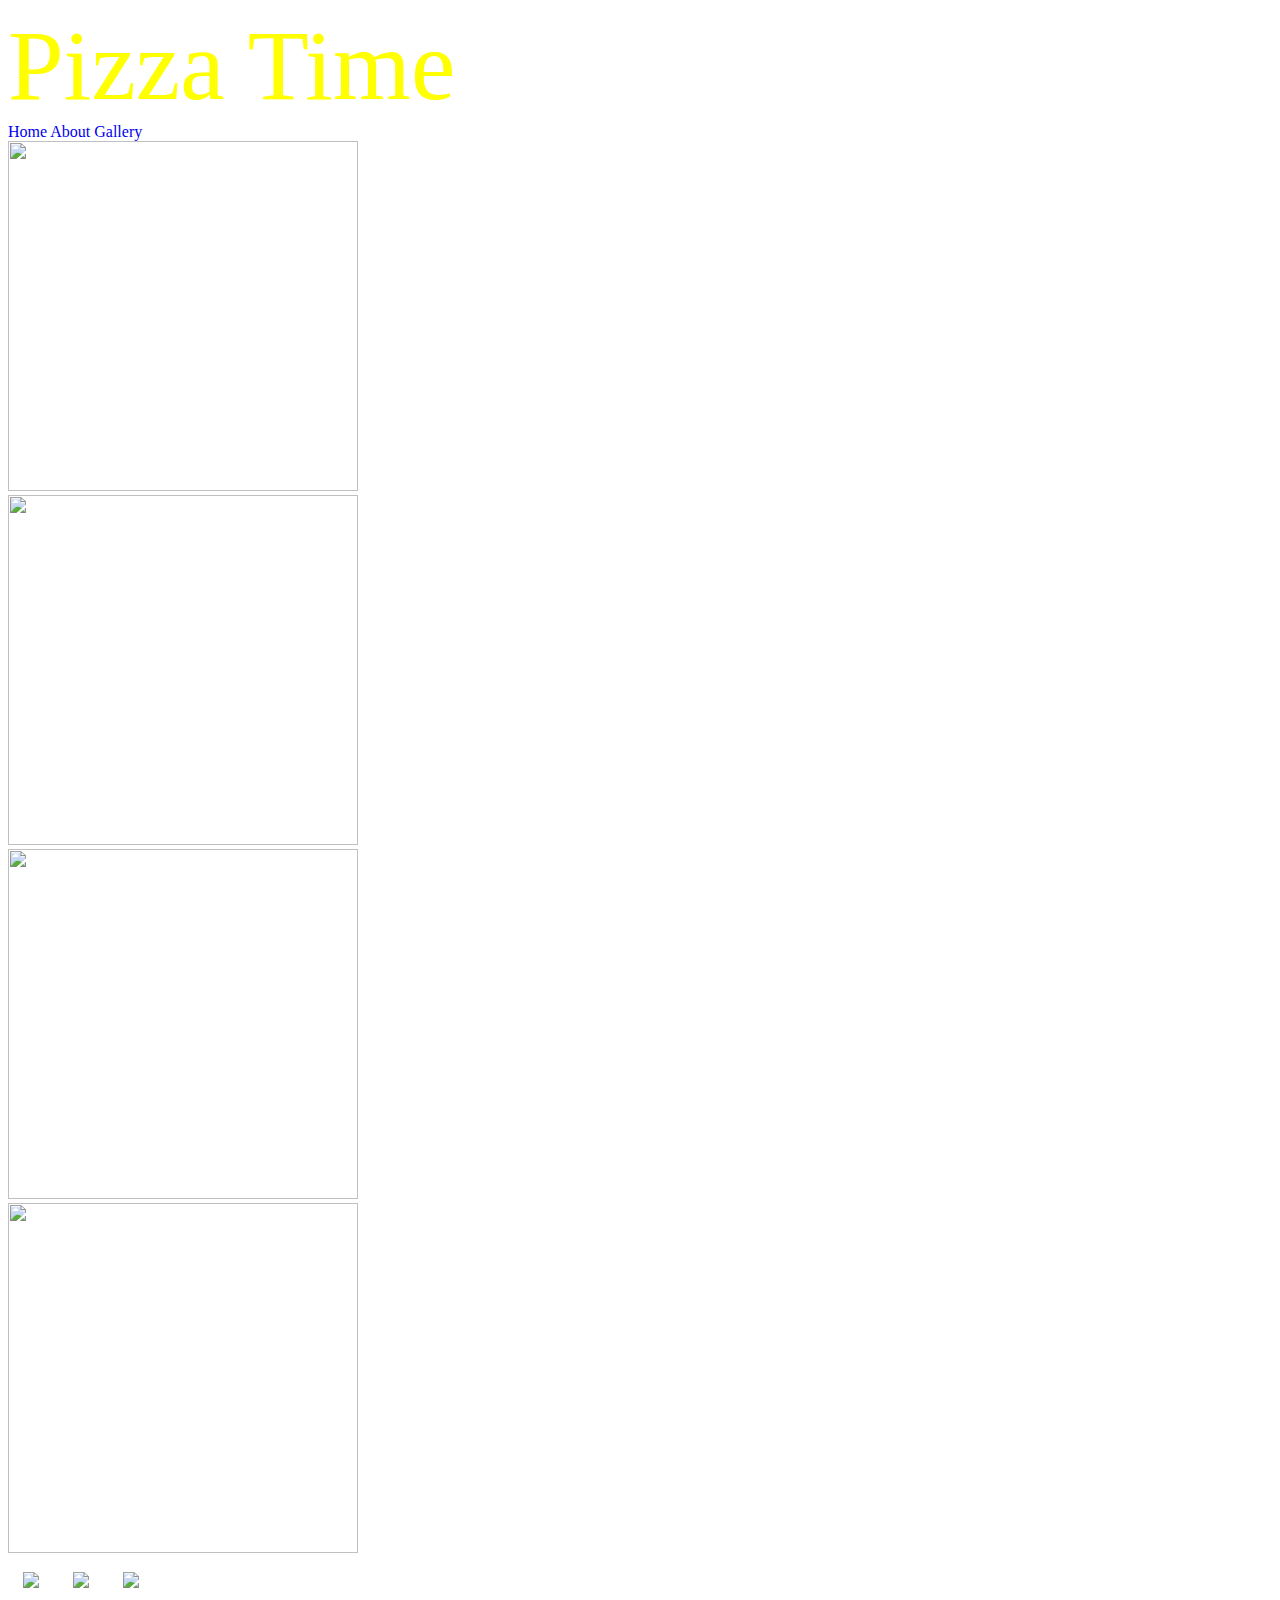
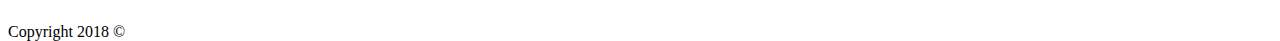
==== gallery.html @ 5acfc3fe "pizzatime" ====
<!DOCTYPE html>
<html>
    <head>
        <meta charset="utf-8"/>
        <title> </title>
        <link rel="stylesheet" href="css/style.css" type="text/css" />
    </head>
    <body>
        <div class="header">Pizza Time </div>
        <div class=navbar>
             <a href="#">Home</a>
             <a href="#">About</a>
             <a href="#">Gallery</a>
        </div>
        <div class="gallery">
            <div class="thumbnail">
                <img class="thumbnail-image" src="https://i.imgur.com/AxPM67c.jpg">
            </div>
            <div class="thumbnail">
                <img class="thumbnail-image" src="https://i.redd.it/h4pzdajuahv01.jpg">
            </div>
            <div class="thumbnail">
                <img class="thumbnail-image" src="">
            </div>
            <div class="thumbnail">
                <img class="thumbnail-image" src="">
            </div>
        </div>
        <div class="footer">
            <div class="social">
                <a href="#">
                    <img class="social-image" src="https://upload.wikimedia.org/wikipedia/commons/thumb/c/c2/F_icon.svg/2000px-F_icon.svg.png">
                </a>
                <a href="#">
                    <img class="social-image" src="http://goinkscape.com/wp-content/uploads/2015/07/twitter-logo-final.png">
                </a>
                <a href="#">
                    <img class="social-image" src="https://instagram-brand.com/wp-content/uploads/2016/11/app-icon2.png">
                </a>
            </div>
            <div>
                <p>Copyright 2018 &copy</p>
            </div>
        </div>
        <script src="https://ajax.googleapis.com/ajax/libs/jquery/3.3.1/jquery.min.js"></script>
        <script type="text/javascript" src="js/script.js"></script>
    </body>
</html>
---- css/style.css ----
html {
    height: 100%;
}

body {
    height: 100%;
    
}
a {
    text-decoration: none;
}

.main {
    height: 100%;
}
.social-image{
    width: 30px;
    margin: 15px;
}
.thumbnail-image{
    height:350px;
    width:350px;
}
.header{
    color:#FFFF00;
    font-size:100px;
}
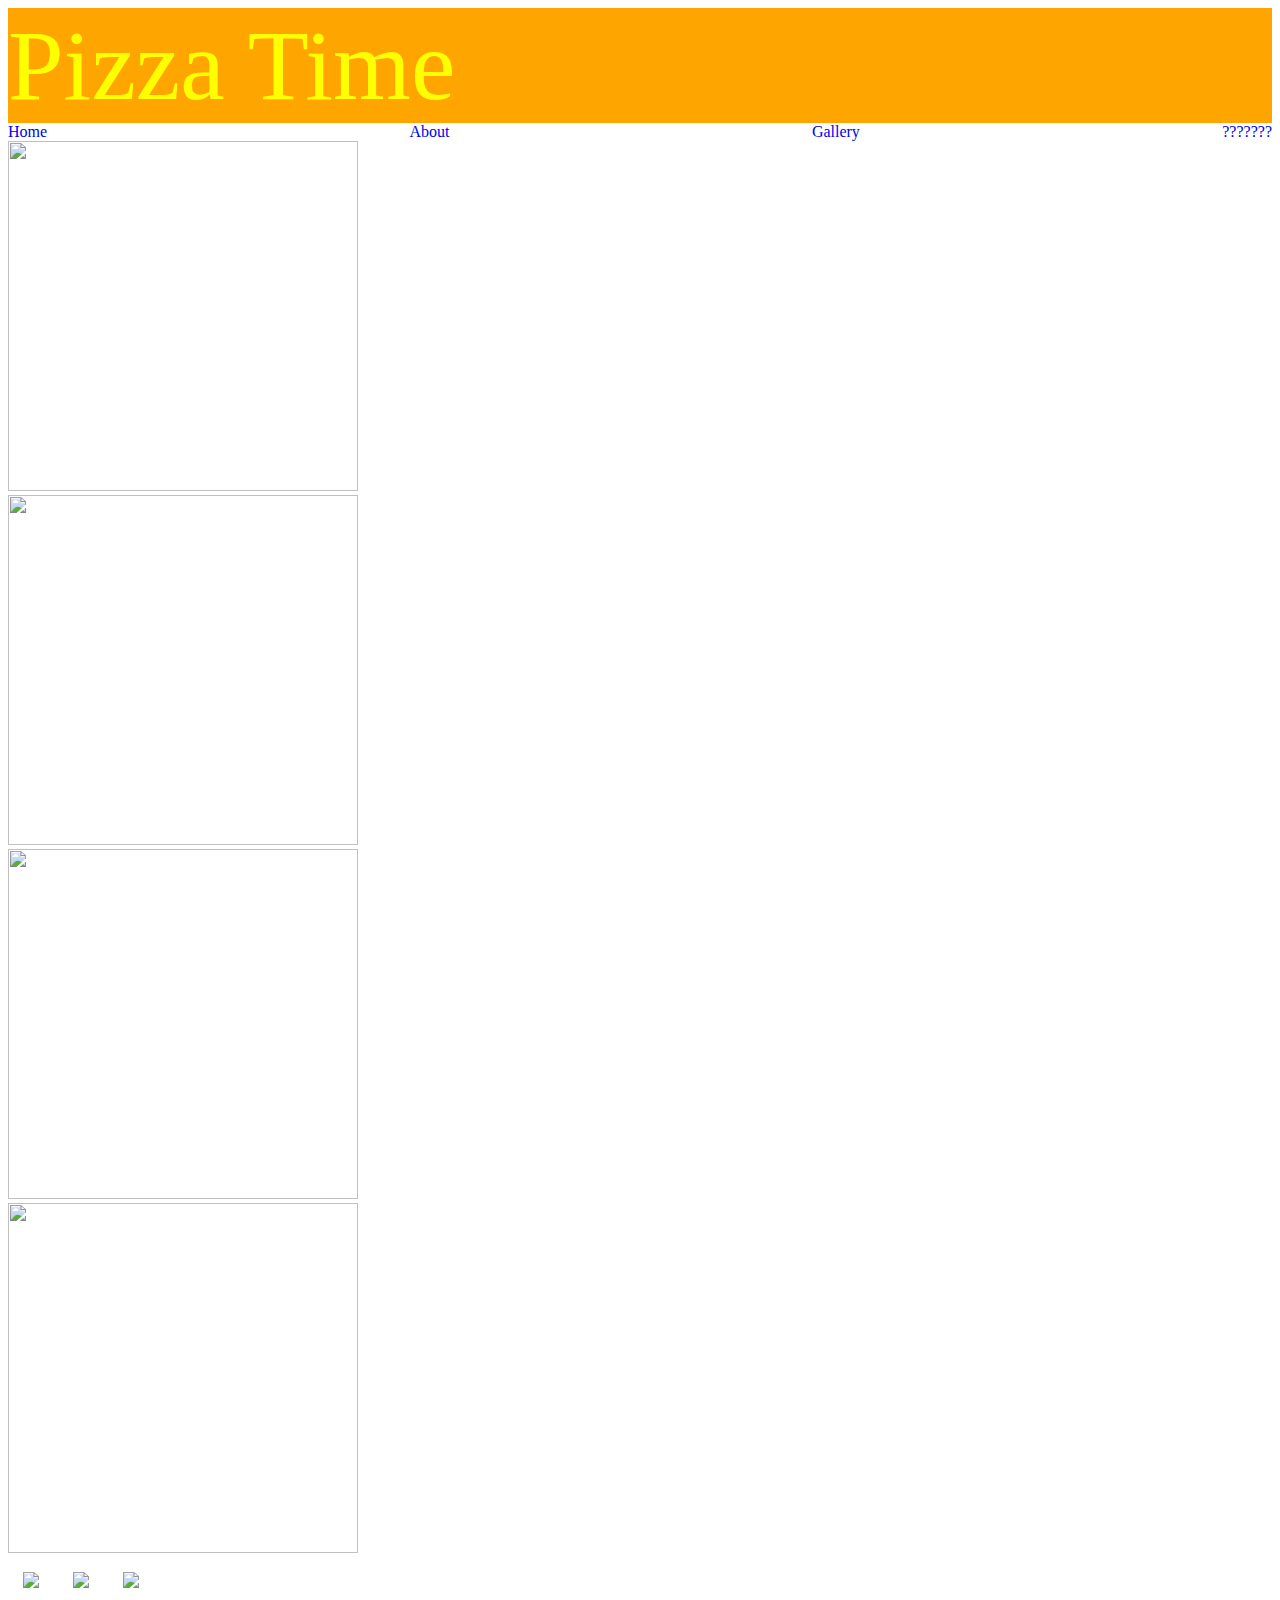
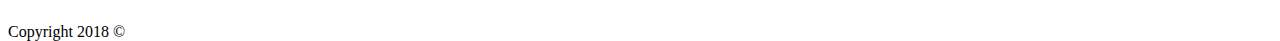
==== commit 4ae7b69e: "pizzatime" ====
--- a/gallery.html
+++ b/gallery.html
@@ -11,6 +11,7 @@
              <a href="#">Home</a>
              <a href="#">About</a>
              <a href="#">Gallery</a>
+             <a href="#">???????</a>
         </div>
         <div class="gallery">
             <div class="thumbnail">
--- a/css/style.css
+++ b/css/style.css
@@ -24,4 +24,21 @@
 .header{
     color:#FFFF00;
     font-size:100px;
-}+    background-color:orange;
+}
+.navbar{
+    display:flex;
+    justify-content: center;
+    justify-content: space-between;
+    
+}
+body{
+    background-image: url(https://static0.cbrimages.com/wp-content/uploads/2018/10/Tobey-Maguire-Peter-Parker-pizza-Spider-Man.jpg?q=35&w=984&h=518&fit=crop);
+    background-size: 50%;
+}
+
+
+
+
+
+
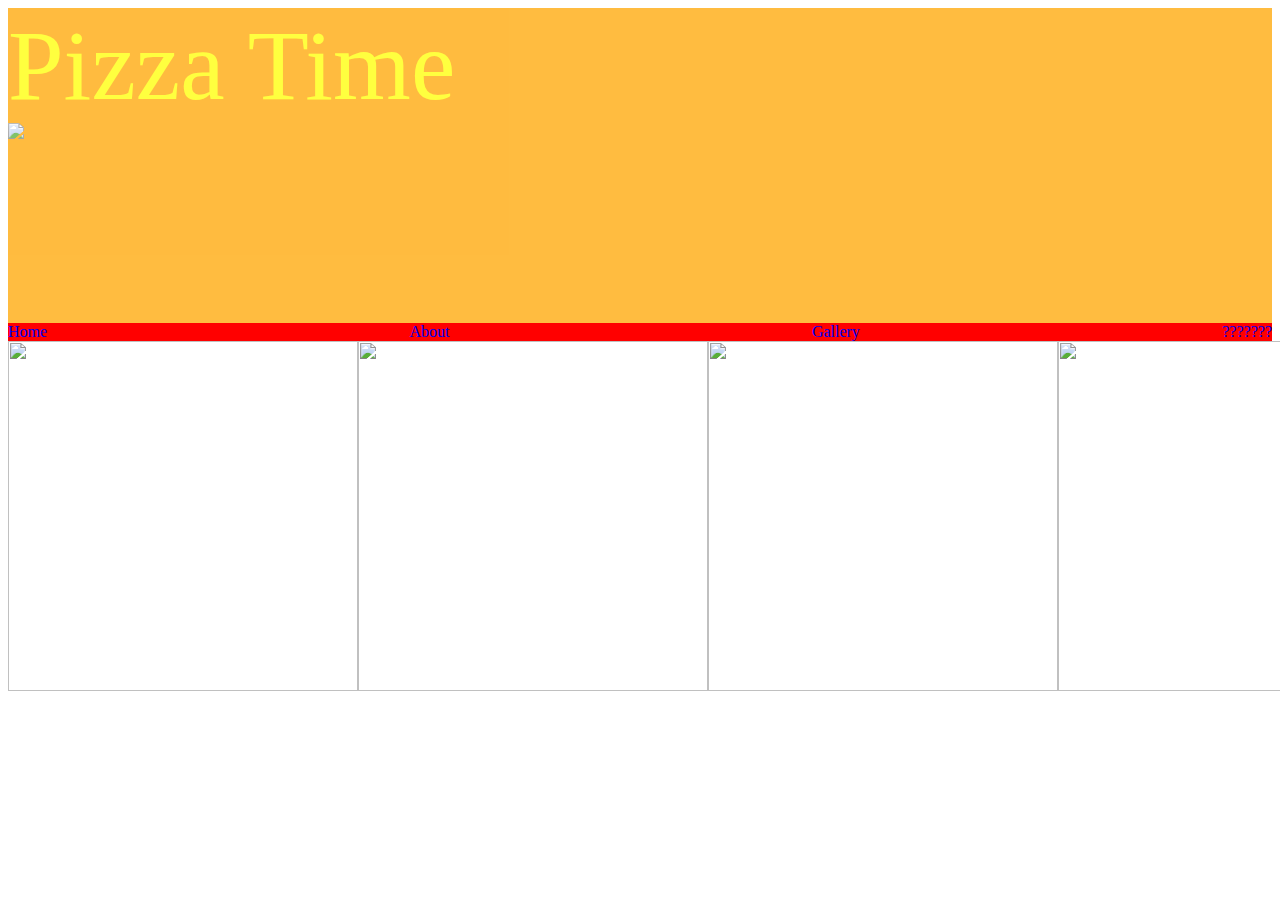
==== commit 4d262f04: "pizzza time" ====
--- a/gallery.html
+++ b/gallery.html
@@ -6,7 +6,11 @@
         <link rel="stylesheet" href="css/style.css" type="text/css" />
     </head>
     <body>
-        <div class="header">Pizza Time </div>
+        <div class="header">Pizza Time
+        <img class="shumbnail-image" src="https://www.ajc.com/rf/image_lowres/Pub/p6/DaytonDailyNews/2015/02/24/Images/photos.medleyphoto.6829655-RgF1f9PxlAbhqFadyzwF8jP-680x383.jpg">
+        </div>
+    
+        
         <div class=navbar>
              <a href="#">Home</a>
              <a href="#">About</a>
@@ -21,10 +25,10 @@
                 <img class="thumbnail-image" src="https://i.redd.it/h4pzdajuahv01.jpg">
             </div>
             <div class="thumbnail">
-                <img class="thumbnail-image" src="">
+                <img class="thumbnail-image" src="http://www.movie-locations.com/movies/s/Spider-Man-2-Joes-Pizza.jpg">
             </div>
             <div class="thumbnail">
-                <img class="thumbnail-image" src="">
+                <img class="thumbnail-image" src="https://pbs.twimg.com/media/DaMGAdQXcAYp01-.jpg:large">
             </div>
         </div>
         <div class="footer">
--- a/css/style.css
+++ b/css/style.css
@@ -20,25 +20,49 @@
 .thumbnail-image{
     height:350px;
     width:350px;
+    display:flex;
+    justify-content:space-around;
+    justify-content:space-between;
 }
 .header{
     color:#FFFF00;
     font-size:100px;
     background-color:orange;
+    opacity:.75;
 }
 .navbar{
     display:flex;
     justify-content: center;
     justify-content: space-between;
+    color:orange;
+    background-color:red;
     
 }
 body{
     background-image: url(https://static0.cbrimages.com/wp-content/uploads/2018/10/Tobey-Maguire-Peter-Parker-pizza-Spider-Man.jpg?q=35&w=984&h=518&fit=crop);
     background-size: 50%;
 }
+.gallery{
+    display:flex;
+    justify-content:space-around;
+    justify-content:space-between;
+    height:100px;
+    width:100px;
+}
+.shumbnail-image{
+    height:200px;
+    display:flex;
+    justify-content:flex-start;
+}
+.footer{
+    opacity:.0;
+}
+.fhumbnail-image{
+    height:200px;
+    display:flex;
+    justify-content:flex-end;
 
 
 
 
 
-
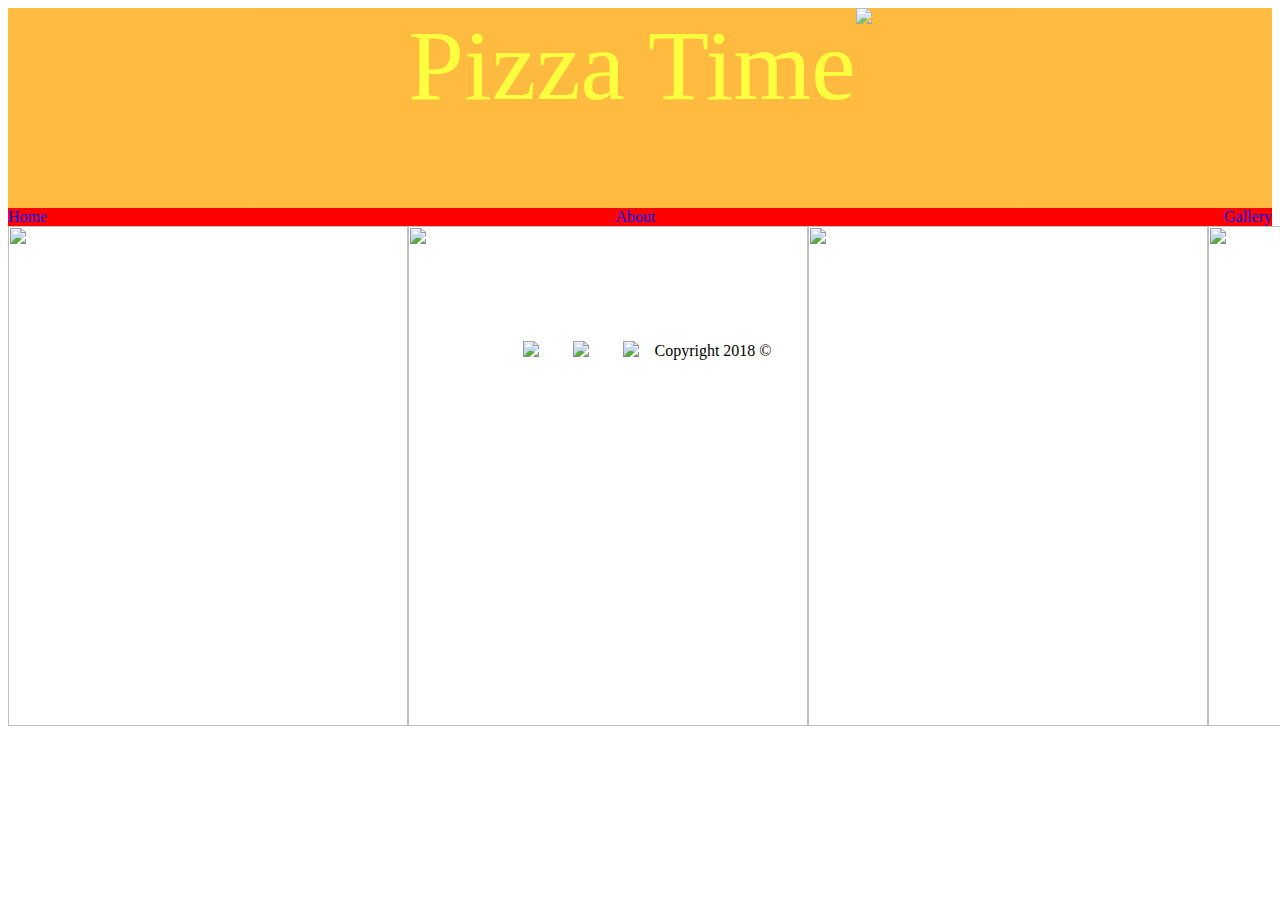
==== commit 4c83c66c: "One Last Pizza Time" ====
--- a/gallery.html
+++ b/gallery.html
@@ -9,13 +9,10 @@
         <div class="header">Pizza Time
         <img class="shumbnail-image" src="https://www.ajc.com/rf/image_lowres/Pub/p6/DaytonDailyNews/2015/02/24/Images/photos.medleyphoto.6829655-RgF1f9PxlAbhqFadyzwF8jP-680x383.jpg">
         </div>
-    
-        
         <div class=navbar>
-             <a href="#">Home</a>
-             <a href="#">About</a>
-             <a href="#">Gallery</a>
-             <a href="#">???????</a>
+                <a href="index.html" class="click">Home</a>
+             <a href="about.html" class="click">About</a>
+             <a href="gallery.html" class="click">Gallery</a>
         </div>
         <div class="gallery">
             <div class="thumbnail">
@@ -33,13 +30,13 @@
         </div>
         <div class="footer">
             <div class="social">
-                <a href="#">
+                <a href="https://www.facebook.com/">
                     <img class="social-image" src="https://upload.wikimedia.org/wikipedia/commons/thumb/c/c2/F_icon.svg/2000px-F_icon.svg.png">
                 </a>
-                <a href="#">
+                <a href="https://twitter.com/">
                     <img class="social-image" src="http://goinkscape.com/wp-content/uploads/2015/07/twitter-logo-final.png">
                 </a>
-                <a href="#">
+                <a href="https://www.instagram.com/?hl=en">
                     <img class="social-image" src="https://instagram-brand.com/wp-content/uploads/2016/11/app-icon2.png">
                 </a>
             </div>
--- a/css/style.css
+++ b/css/style.css
@@ -12,14 +12,16 @@
 
 .main {
     height: 100%;
+     background-image: url(https://static0.cbrimages.com/wp-content/uploads/2018/10/Tobey-Maguire-Peter-Parker-pizza-Spider-Man.jpg?q=35&w=984&h=518&fit=crop);
+    
 }
 .social-image{
     width: 30px;
     margin: 15px;
 }
 .thumbnail-image{
-    height:350px;
-    width:350px;
+    height:500px;
+    width:400px;
     display:flex;
     justify-content:space-around;
     justify-content:space-between;
@@ -29,6 +31,8 @@
     font-size:100px;
     background-color:orange;
     opacity:.75;
+    display:flex;
+    justify-content:center;
 }
 .navbar{
     display:flex;
@@ -36,7 +40,6 @@
     justify-content: space-between;
     color:orange;
     background-color:red;
-    
 }
 body{
     background-image: url(https://static0.cbrimages.com/wp-content/uploads/2018/10/Tobey-Maguire-Peter-Parker-pizza-Spider-Man.jpg?q=35&w=984&h=518&fit=crop);
@@ -55,14 +58,36 @@
     justify-content:flex-start;
 }
 .footer{
-    opacity:.0;
+background-color:white;
+display:flex;
+justify-content:center;
 }
 .fhumbnail-image{
     height:200px;
     display:flex;
     justify-content:flex-end;
+}
+    .leftPane{
+        color:black;
+        background-color: red;
+        font-size:20px;
+    }
+     .rightPane{
+        color:black;
+        background-color: red;
+        font-size:20px;
+    }
+    .gif{
+        display:flex;
+        justify-content:space-around;
+        justify-content:space-between;
+        justify-content:center;
+    }
 
+h1{
+    color:white;
+    background-color:red;
+    display:flex;
+    justify-content:center;
+}
 
-
-
-
